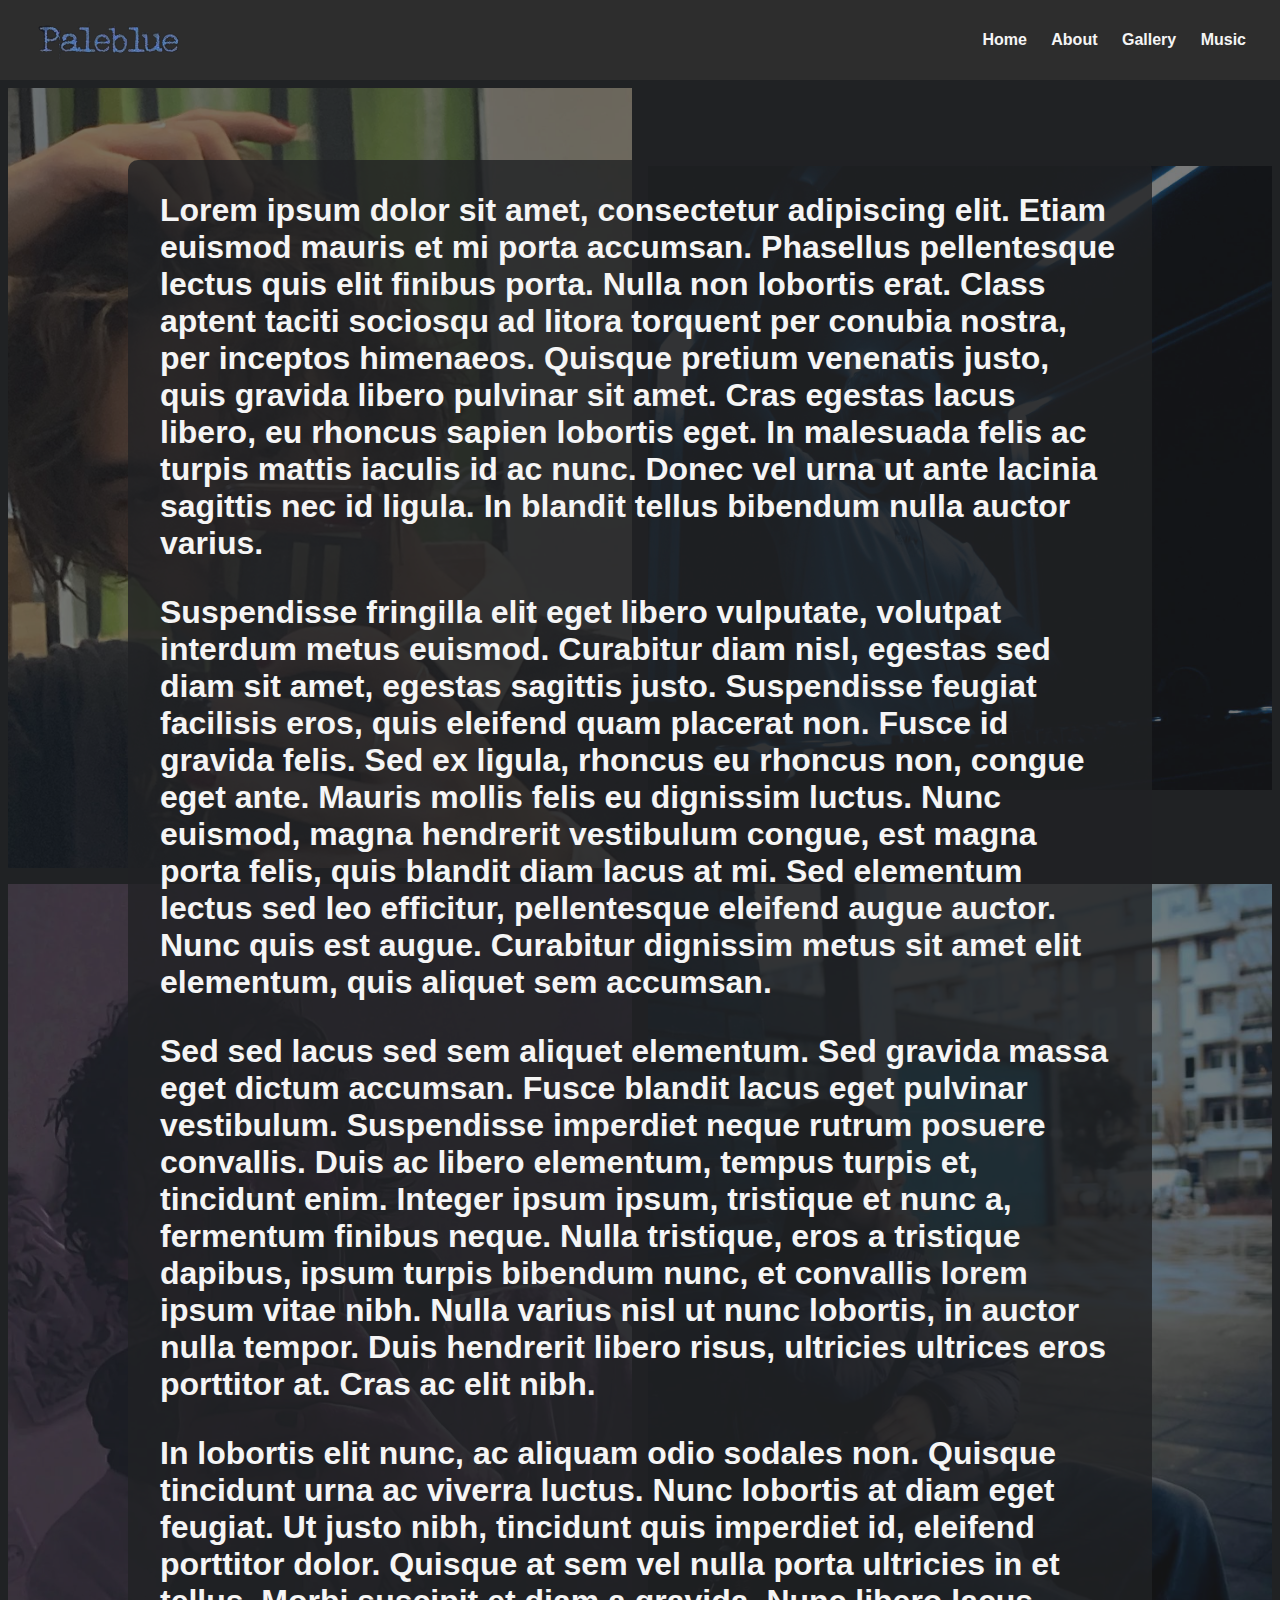
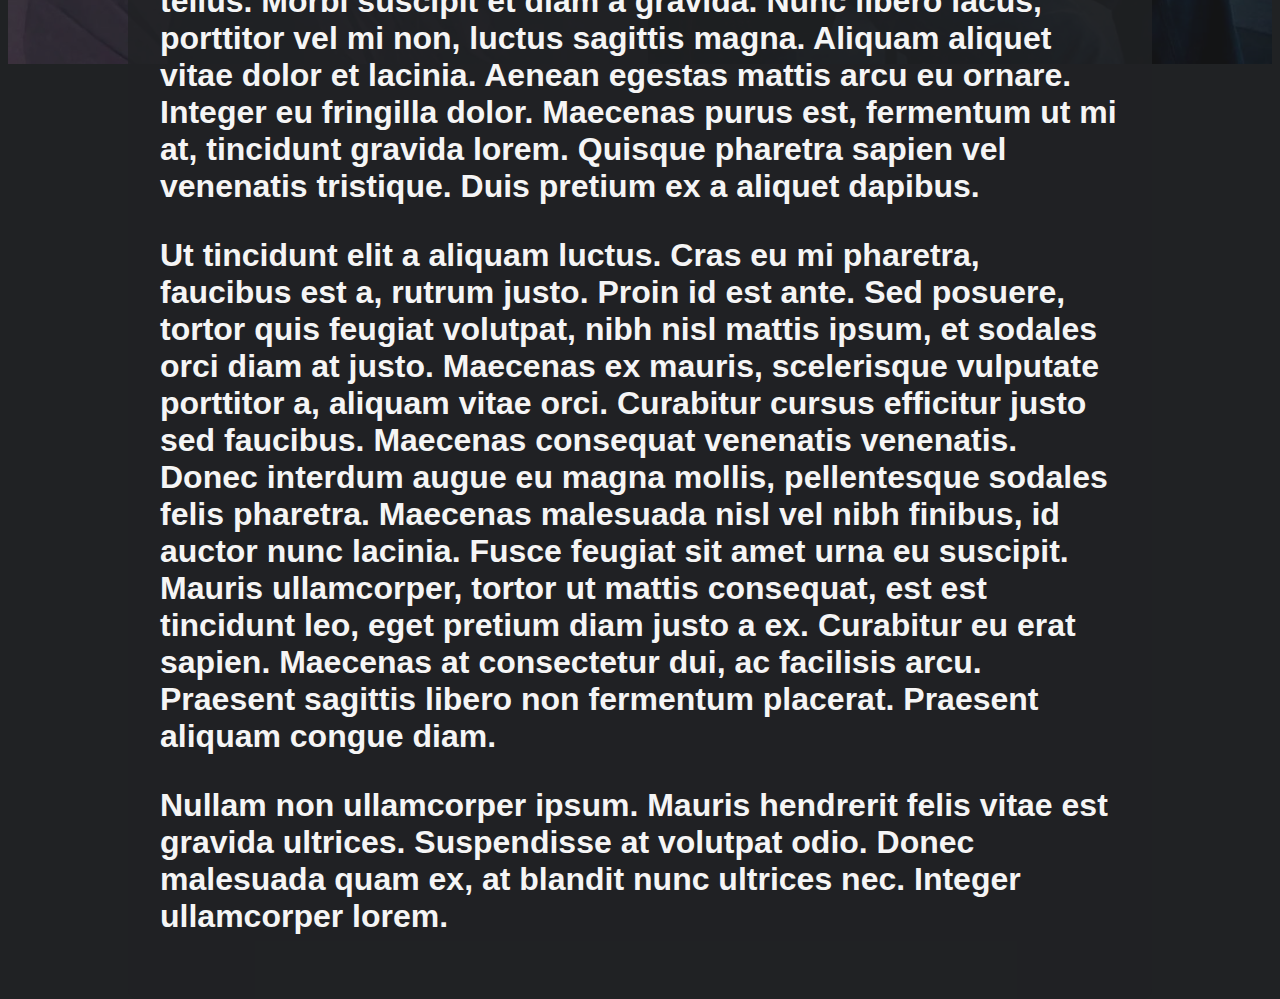
==== about.html @ eba753ff "Added website" ====
<!DOCTYPE html>
<html lang="en">
<head>
    <meta charset="UTF-8">
    <meta name="viewport" content="width=device-width, initial-scale=1.0">
    <title>Paleblue.</title>
    <link rel="logo" href="./logo.png">
    <link rel="stylesheet" href="style.css">
</head>
<body>
    <nav>
        <div class="logo">
            <a href="./index.html">
                <img src="./logo.png" alt="">
            </a>
        </div>
        <div class="nav-items">
            <a href="./index.html">Home</a>
            <a href="./about.html">About</a>
            <a href="./gallery.html">Gallery</a>
            <a href="./music.html">Music</a>
        </div>
    </nav>

    <div class="about">
        <div class="about-images">
            <div class="about-top">
                <img src="./Images/about4.jpg" alt="">
                <img src="./Images/about5.jpg" alt="">
            </div>

            <div class="about-bottom">
                <img src="./Images/about3.jpeg" alt="">
                <img src="./Images/about2.jpeg" alt="">
            </div>
        </div>

        <div class="about-text">
            <h1>
                Lorem ipsum dolor sit amet, consectetur adipiscing elit. Etiam euismod mauris et mi porta accumsan. Phasellus pellentesque lectus quis elit finibus porta. Nulla non lobortis erat. Class aptent taciti sociosqu ad litora torquent per conubia nostra, per inceptos himenaeos. Quisque pretium venenatis justo, quis gravida libero pulvinar sit amet. Cras egestas lacus libero, eu rhoncus sapien lobortis eget. In malesuada felis ac turpis mattis iaculis id ac nunc. Donec vel urna ut ante lacinia sagittis nec id ligula. In blandit tellus bibendum nulla auctor varius.
            </h1>

            <h1>
                Suspendisse fringilla elit eget libero vulputate, volutpat interdum metus euismod. Curabitur diam nisl, egestas sed diam sit amet, egestas sagittis justo. Suspendisse feugiat facilisis eros, quis eleifend quam placerat non. Fusce id gravida felis. Sed ex ligula, rhoncus eu rhoncus non, congue eget ante. Mauris mollis felis eu dignissim luctus. Nunc euismod, magna hendrerit vestibulum congue, est magna porta felis, quis blandit diam lacus at mi. Sed elementum lectus sed leo efficitur, pellentesque eleifend augue auctor. Nunc quis est augue. Curabitur dignissim metus sit amet elit elementum, quis aliquet sem accumsan.
            </h1>
            
            <h1>
                Sed sed lacus sed sem aliquet elementum. Sed gravida massa eget dictum accumsan. Fusce blandit lacus eget pulvinar vestibulum. Suspendisse imperdiet neque rutrum posuere convallis. Duis ac libero elementum, tempus turpis et, tincidunt enim. Integer ipsum ipsum, tristique et nunc a, fermentum finibus neque. Nulla tristique, eros a tristique dapibus, ipsum turpis bibendum nunc, et convallis lorem ipsum vitae nibh. Nulla varius nisl ut nunc lobortis, in auctor nulla tempor. Duis hendrerit libero risus, ultricies ultrices eros porttitor at. Cras ac elit nibh.
            </h1>
            
            <h1>
                In lobortis elit nunc, ac aliquam odio sodales non. Quisque tincidunt urna ac viverra luctus. Nunc lobortis at diam eget feugiat. Ut justo nibh, tincidunt quis imperdiet id, eleifend porttitor dolor. Quisque at sem vel nulla porta ultricies in et tellus. Morbi suscipit et diam a gravida. Nunc libero lacus, porttitor vel mi non, luctus sagittis magna. Aliquam aliquet vitae dolor et lacinia. Aenean egestas mattis arcu eu ornare. Integer eu fringilla dolor. Maecenas purus est, fermentum ut mi at, tincidunt gravida lorem. Quisque pharetra sapien vel venenatis tristique. Duis pretium ex a aliquet dapibus.
            </h1>
            
            <h1>
                Ut tincidunt elit a aliquam luctus. Cras eu mi pharetra, faucibus est a, rutrum justo. Proin id est ante. Sed posuere, tortor quis feugiat volutpat, nibh nisl mattis ipsum, et sodales orci diam at justo. Maecenas ex mauris, scelerisque vulputate porttitor a, aliquam vitae orci. Curabitur cursus efficitur justo sed faucibus. Maecenas consequat venenatis venenatis. Donec interdum augue eu magna mollis, pellentesque sodales felis pharetra. Maecenas malesuada nisl vel nibh finibus, id auctor nunc lacinia. Fusce feugiat sit amet urna eu suscipit. Mauris ullamcorper, tortor ut mattis consequat, est est tincidunt leo, eget pretium diam justo a ex. Curabitur eu erat sapien. Maecenas at consectetur dui, ac facilisis arcu. Praesent sagittis libero non fermentum placerat. Praesent aliquam congue diam.
            </h1>
            
            <h1>
                Nullam non ullamcorper ipsum. Mauris hendrerit felis vitae est gravida ultrices. Suspendisse at volutpat odio. Donec malesuada quam ex, at blandit nunc ultrices nec. Integer ullamcorper lorem.
            </h1>
        </div>
    </div>
</body>
</html>
---- style.css ----
* {
    box-sizing: border-box;
    margin: 0;
    padding: 0;
    font-family:'Lucida Sans', 'Lucida Sans Regular', 'Lucida Grande', 'Lucida Sans Unicode', Geneva, Verdana, sans-serif;
}

body {
    background-color: rgb(32, 34, 36);
}

body::-webkit-scrollbar {
    display: none;
}

nav {
    height: 80px;
    width: 100%;
    background-color: rgb(45, 45, 45);
    display: flex;
    justify-content: space-between;
    align-items: center;
    padding: 0rem 1.5rem;
}

.logo {
    display: flex;
}

nav a {
    text-decoration: none;
    font-weight: bold;
    color: whitesmoke;
    padding: 10px;
}

.hero {
    background-color:rgb(48, 51, 53);
}

.hero-container {
    display: flex;
    justify-content: center;
    align-items: center;
}

.text {
    display: grid;
    grid-template-columns: repeat(6, 70px);
    position: absolute;
    background-color: rgba(35, 35, 35, 0.8);
    padding: 2rem 2rem;
    border-radius: 5px;
}

.hero-container h2 {
    grid-column-start: 1;
    grid-column-end: 7;
    color: whitesmoke;
    font-size: 1.8rem;
    font-weight: bold;
}

.spotify {
    width: 100%;
    height: 100%;
}

.btn1 {
    grid-column: 3;
    width: 50px;
    height: 50px;
    font-size: 18px;
    font-weight: bold;
    border: none;
    margin-top: 0.5rem;
    background-color: rgb(6, 192, 6);
    color: whitesmoke;
    border-radius: 50px;
    transition: cursor, padding, 100ms ease-in-out;
}

.btn1:hover {
    cursor: pointer;
    padding: 0.2rem 0.2rem;
    border: 3px;
    border-color: white;
    border-style: dashed;
}

.btn1:active {
    border-style: dotted;
    padding: 0.3rem 0.3rem;
}

.instagram {
    width: 100%;
    height: 100%;
}

.btn2 {
    grid-column: 4;
    width: 50px;
    height: 50px;
    font-size: 18px;
    font-weight: bold;
    border: none;
    margin-top: 0.5rem;
    background-color: rgb(255, 149, 0);
    color: whitesmoke;
    border-radius: 50px;
    transition: cursor, padding, 100ms ease-in-out;
}

.btn2:hover {
    cursor: pointer;
    padding: 0.2rem 0.2rem;
    border: 3px;
    border-color: white;
    border-style: dashed;
}

.btn2:active {
    border-style: dotted;
    padding: 0.3rem 0.3rem;
}

.hero-image {
    display: flex;
    width: 100%;
    height: auto;
    opacity: 45%;
    padding: 0.5rem;
    background-color: rgba(13, 13, 13, 200);
}

.top {
    display: flex;
    justify-content: center;
    align-items: center;
}

.top img {
    display: flex;
    width: 50%;
    height: auto;
    padding: 0.5rem;
}

.middle {
    display: flex;
    justify-content: center;
    align-items: center;
}

.middle img {
    display: flex;
    width: 25%;
    height: auto;
    padding: 0.5rem;
}

.bottom {
    display: flex;
    justify-content: center;
    align-items: center;
}

.bottom img {
    display: flex;
    width: 33%;
    height: auto;
    padding: 0.5rem;
}

.videos1 {
    display: flex;
    justify-content: center;
    align-items: center;
}

.videos1 video {
    display: flex;
    width: 48%;
    height: auto;
    padding: 0.5rem;
}

.videos2 {
    display: flex;
    justify-content: center;
    align-items: center;
}

.videos2 video {
    display: flex;
    width: 48%;
    height: auto;
    padding: 0.5rem;
}

.about {
    display: flex;
    justify-content: center;
    align-items: center;
}

.about-text {
    position: absolute;
    top: 10rem;
    font-family: 'Times New Roman', Times, serif;
    color: whitesmoke;
    margin-left: 10%;
    margin-right: 10%;
    padding: 2rem;
    border-radius: 10px;
    background-color: rgb(32, 34, 36, 0.8);
}

.about-text h1 {
    margin-bottom: 2rem;
}

.about-top {
    display: flex;
    justify-content: center;
    align-items: center;
}

.about-top img {
    display: flex;
    width: 50%;
    height: auto;
    padding: 0.5rem;
    opacity: 40%;
}

.about-bottom {
    display: flex;
    justify-content: center;
    align-items: center;
}

.about-bottom img {
    display: flex;
    width: 50%;
    height: auto;
    padding: 0.5rem;
    opacity: 40%;
}

@media screen and (max-width: 768px) {
    .hero-container {
        grid-template-columns: 1fr;
    }
}
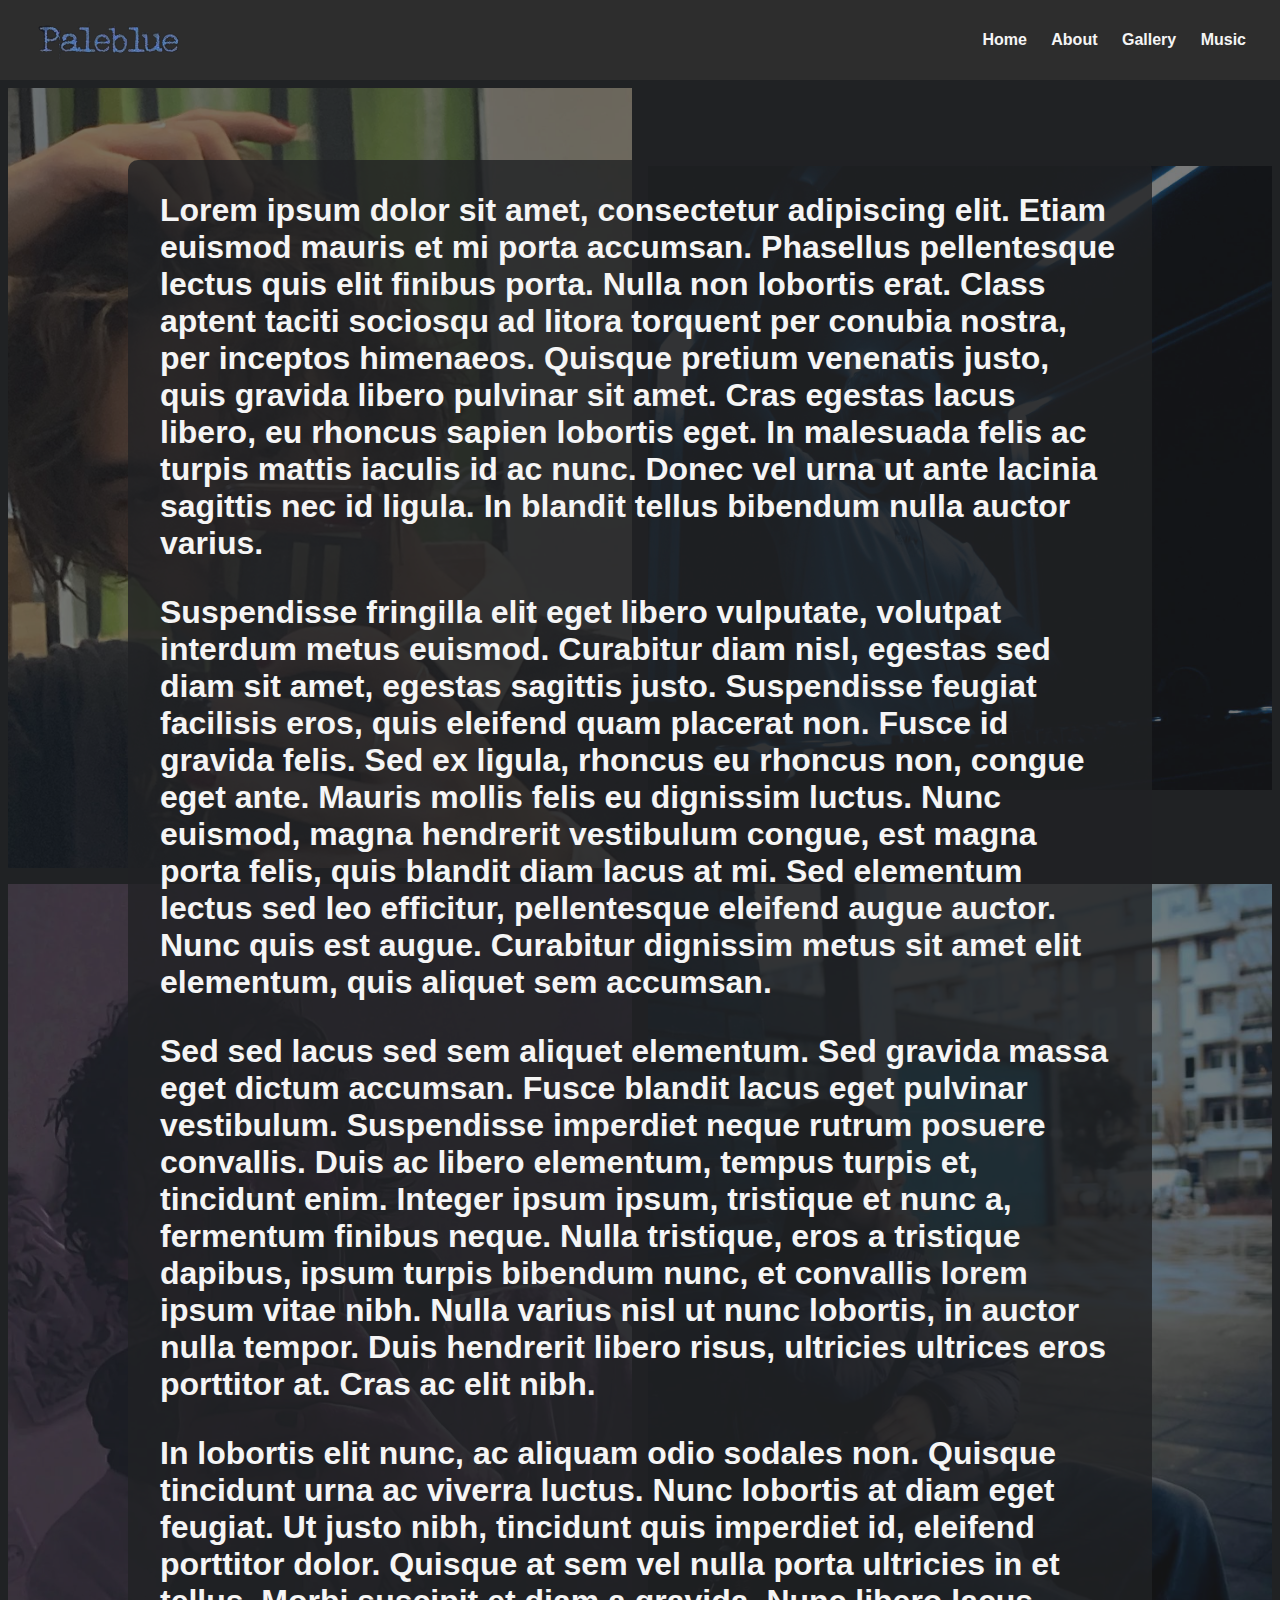
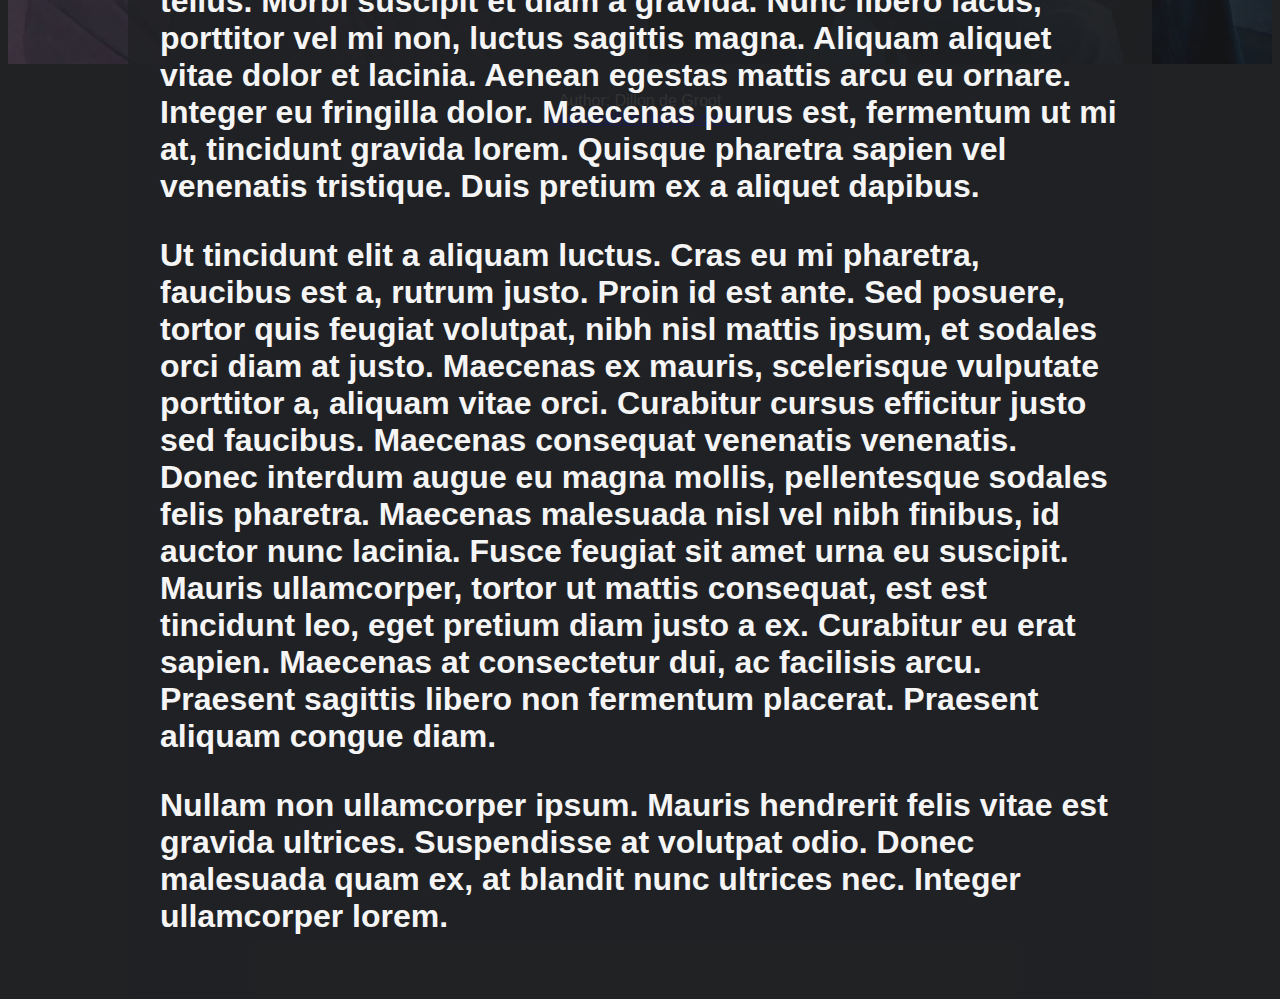
==== commit 90f30d40: "UI Adjustments" ====
--- a/about.html
+++ b/about.html
@@ -11,9 +11,10 @@
     <nav>
         <div class="logo">
             <a href="./index.html">
-                <img src="./logo.png" alt="">
+                <img src="./logo.png" alt="Paleblue">
             </a>
         </div>
+
         <div class="nav-items">
             <a href="./index.html">Home</a>
             <a href="./about.html">About</a>
@@ -25,13 +26,13 @@
     <div class="about">
         <div class="about-images">
             <div class="about-top">
-                <img src="./Images/about4.jpg" alt="">
-                <img src="./Images/about5.jpg" alt="">
+                <img src="./Images/about4.jpg" alt="Band image">
+                <img src="./Images/about5.jpg" alt="Band image">
             </div>
 
             <div class="about-bottom">
-                <img src="./Images/about3.jpeg" alt="">
-                <img src="./Images/about2.jpeg" alt="">
+                <img src="./Images/about3.jpeg" alt="Band image">
+                <img src="./Images/about2.jpeg" alt="Band image">
             </div>
         </div>
 
@@ -43,23 +44,24 @@
             <h1>
                 Suspendisse fringilla elit eget libero vulputate, volutpat interdum metus euismod. Curabitur diam nisl, egestas sed diam sit amet, egestas sagittis justo. Suspendisse feugiat facilisis eros, quis eleifend quam placerat non. Fusce id gravida felis. Sed ex ligula, rhoncus eu rhoncus non, congue eget ante. Mauris mollis felis eu dignissim luctus. Nunc euismod, magna hendrerit vestibulum congue, est magna porta felis, quis blandit diam lacus at mi. Sed elementum lectus sed leo efficitur, pellentesque eleifend augue auctor. Nunc quis est augue. Curabitur dignissim metus sit amet elit elementum, quis aliquet sem accumsan.
             </h1>
-            
             <h1>
                 Sed sed lacus sed sem aliquet elementum. Sed gravida massa eget dictum accumsan. Fusce blandit lacus eget pulvinar vestibulum. Suspendisse imperdiet neque rutrum posuere convallis. Duis ac libero elementum, tempus turpis et, tincidunt enim. Integer ipsum ipsum, tristique et nunc a, fermentum finibus neque. Nulla tristique, eros a tristique dapibus, ipsum turpis bibendum nunc, et convallis lorem ipsum vitae nibh. Nulla varius nisl ut nunc lobortis, in auctor nulla tempor. Duis hendrerit libero risus, ultricies ultrices eros porttitor at. Cras ac elit nibh.
             </h1>
-            
             <h1>
                 In lobortis elit nunc, ac aliquam odio sodales non. Quisque tincidunt urna ac viverra luctus. Nunc lobortis at diam eget feugiat. Ut justo nibh, tincidunt quis imperdiet id, eleifend porttitor dolor. Quisque at sem vel nulla porta ultricies in et tellus. Morbi suscipit et diam a gravida. Nunc libero lacus, porttitor vel mi non, luctus sagittis magna. Aliquam aliquet vitae dolor et lacinia. Aenean egestas mattis arcu eu ornare. Integer eu fringilla dolor. Maecenas purus est, fermentum ut mi at, tincidunt gravida lorem. Quisque pharetra sapien vel venenatis tristique. Duis pretium ex a aliquet dapibus.
             </h1>
-            
             <h1>
                 Ut tincidunt elit a aliquam luctus. Cras eu mi pharetra, faucibus est a, rutrum justo. Proin id est ante. Sed posuere, tortor quis feugiat volutpat, nibh nisl mattis ipsum, et sodales orci diam at justo. Maecenas ex mauris, scelerisque vulputate porttitor a, aliquam vitae orci. Curabitur cursus efficitur justo sed faucibus. Maecenas consequat venenatis venenatis. Donec interdum augue eu magna mollis, pellentesque sodales felis pharetra. Maecenas malesuada nisl vel nibh finibus, id auctor nunc lacinia. Fusce feugiat sit amet urna eu suscipit. Mauris ullamcorper, tortor ut mattis consequat, est est tincidunt leo, eget pretium diam justo a ex. Curabitur eu erat sapien. Maecenas at consectetur dui, ac facilisis arcu. Praesent sagittis libero non fermentum placerat. Praesent aliquam congue diam.
             </h1>
-            
             <h1>
                 Nullam non ullamcorper ipsum. Mauris hendrerit felis vitae est gravida ultrices. Suspendisse at volutpat odio. Donec malesuada quam ex, at blandit nunc ultrices nec. Integer ullamcorper lorem.
             </h1>
         </div>
     </div>
+
+    <footer>
+        <p>Author: Dillon de Groot</p>
+        <p><a href="mailto:degrootdillon@gmail.com">degrootdillon@gmail.com</a></p>
+    </footer>
 </body>
 </html>--- a/style.css
+++ b/style.css
@@ -5,8 +5,15 @@
     font-family:'Lucida Sans', 'Lucida Sans Regular', 'Lucida Grande', 'Lucida Sans Unicode', Geneva, Verdana, sans-serif;
 }
 
+html {
+    height: 100%;
+}
+
 body {
     background-color: rgb(32, 34, 36);
+    height: 100%;
+    margin: 0;
+    padding: 0;
 }
 
 body::-webkit-scrollbar {
@@ -35,13 +42,15 @@
 }
 
 .hero {
-    background-color:rgb(48, 51, 53);
+    height: 100%;
+    width: auto;
 }
 
 .hero-container {
     display: flex;
     justify-content: center;
     align-items: center;
+    height: 100%;
 }
 
 .text {
@@ -127,76 +136,31 @@
 
 .hero-image {
     display: flex;
-    width: 100%;
-    height: auto;
+    gap: 10px;
+    padding: 10px;
+    flex-wrap: wrap;
+}
+
+.hero-image img {
+    max-height: auto;
+    max-width: 100%;
     opacity: 45%;
-    padding: 0.5rem;
-    background-color: rgba(13, 13, 13, 200);
-}
-
-.top {
-    display: flex;
-    justify-content: center;
-    align-items: center;
-}
-
-.top img {
-    display: flex;
-    width: 50%;
-    height: auto;
-    padding: 0.5rem;
-}
-
-.middle {
-    display: flex;
-    justify-content: center;
-    align-items: center;
-}
-
-.middle img {
-    display: flex;
-    width: 25%;
-    height: auto;
-    padding: 0.5rem;
-}
-
-.bottom {
-    display: flex;
-    justify-content: center;
-    align-items: center;
-}
-
-.bottom img {
-    display: flex;
-    width: 33%;
-    height: auto;
-    padding: 0.5rem;
-}
-
-.videos1 {
-    display: flex;
-    justify-content: center;
-    align-items: center;
-}
-
-.videos1 video {
-    display: flex;
-    width: 48%;
-    height: auto;
-    padding: 0.5rem;
-}
-
-.videos2 {
-    display: flex;
-    justify-content: center;
-    align-items: center;
-}
-
-.videos2 video {
-    display: flex;
-    width: 48%;
-    height: auto;
-    padding: 0.5rem;
+}
+
+.media {
+    display: grid;
+    padding: 10px;
+    gap: 10px;
+    grid-template: auto / auto auto;
+    justify-content: center;
+}
+
+.media img {
+    max-width: 100%;
+}
+
+.media video {
+    max-width: 100%;
 }
 
 .about {
@@ -235,6 +199,15 @@
     opacity: 40%;
 }
 
+footer {
+    display: flex;
+    align-items: center;
+    justify-content: center;
+    flex-direction: column;
+    padding: 20px;
+    color: rgb(118, 118, 118);
+}
+
 .about-bottom {
     display: flex;
     justify-content: center;
@@ -247,10 +220,4 @@
     height: auto;
     padding: 0.5rem;
     opacity: 40%;
-}
-
-@media screen and (max-width: 768px) {
-    .hero-container {
-        grid-template-columns: 1fr;
-    }
 }